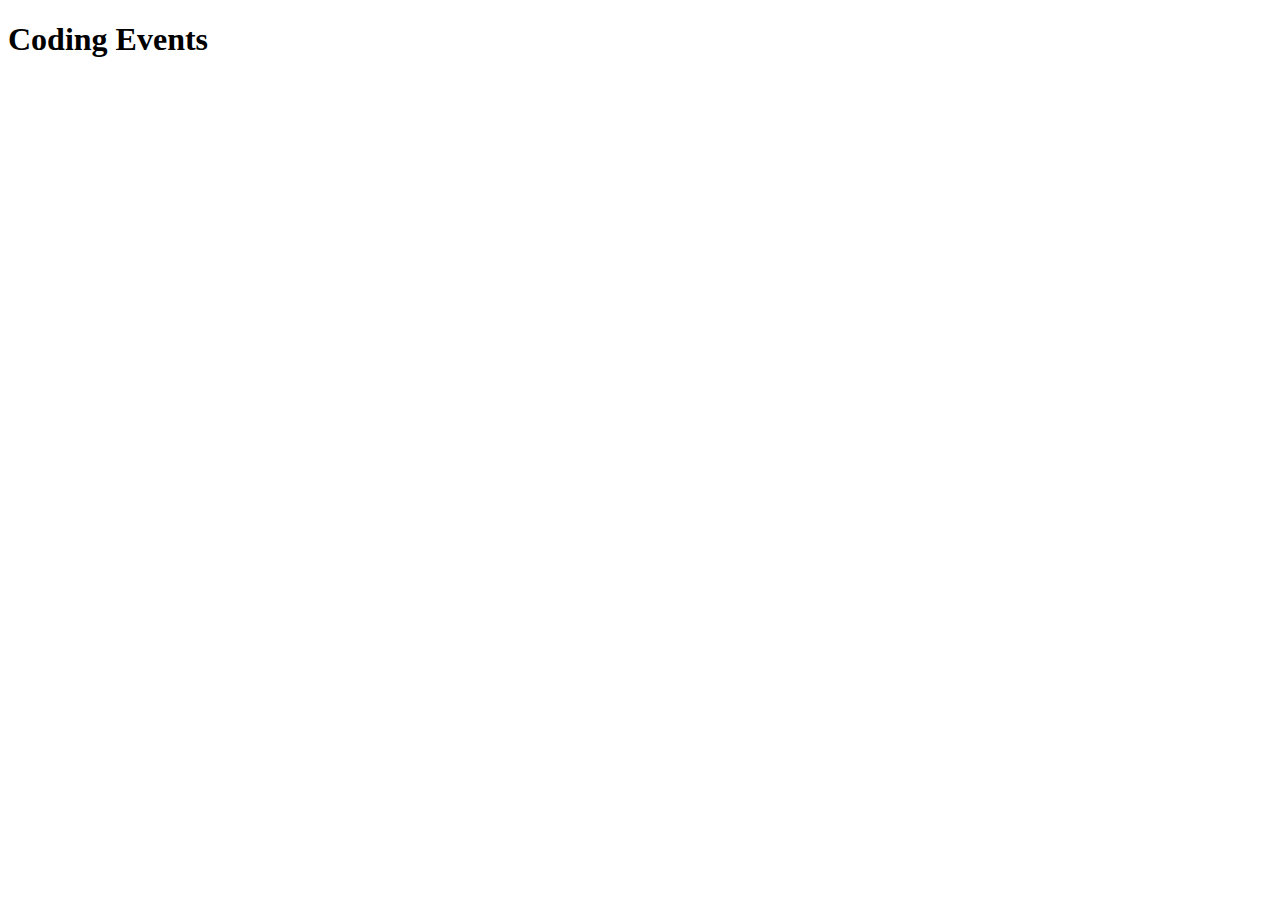
==== ProiectSpring/src/main/resources/templates/index.html @ 7acfeb20 "Added spring security for codingEvents" ====
<!DOCTYPE html>
<html lang="en" xmlns:th="http://www.thymeleaf.org">
<head th:replace="~{fragments :: head}">
<body class="container">
    <h1>Coding Events</h1>
    <header th:replace="~{fragments :: header}"></header> <!-- primul argument se refera la numele fisierului si al doilea la numele fragmentului -->
</body>
</html>
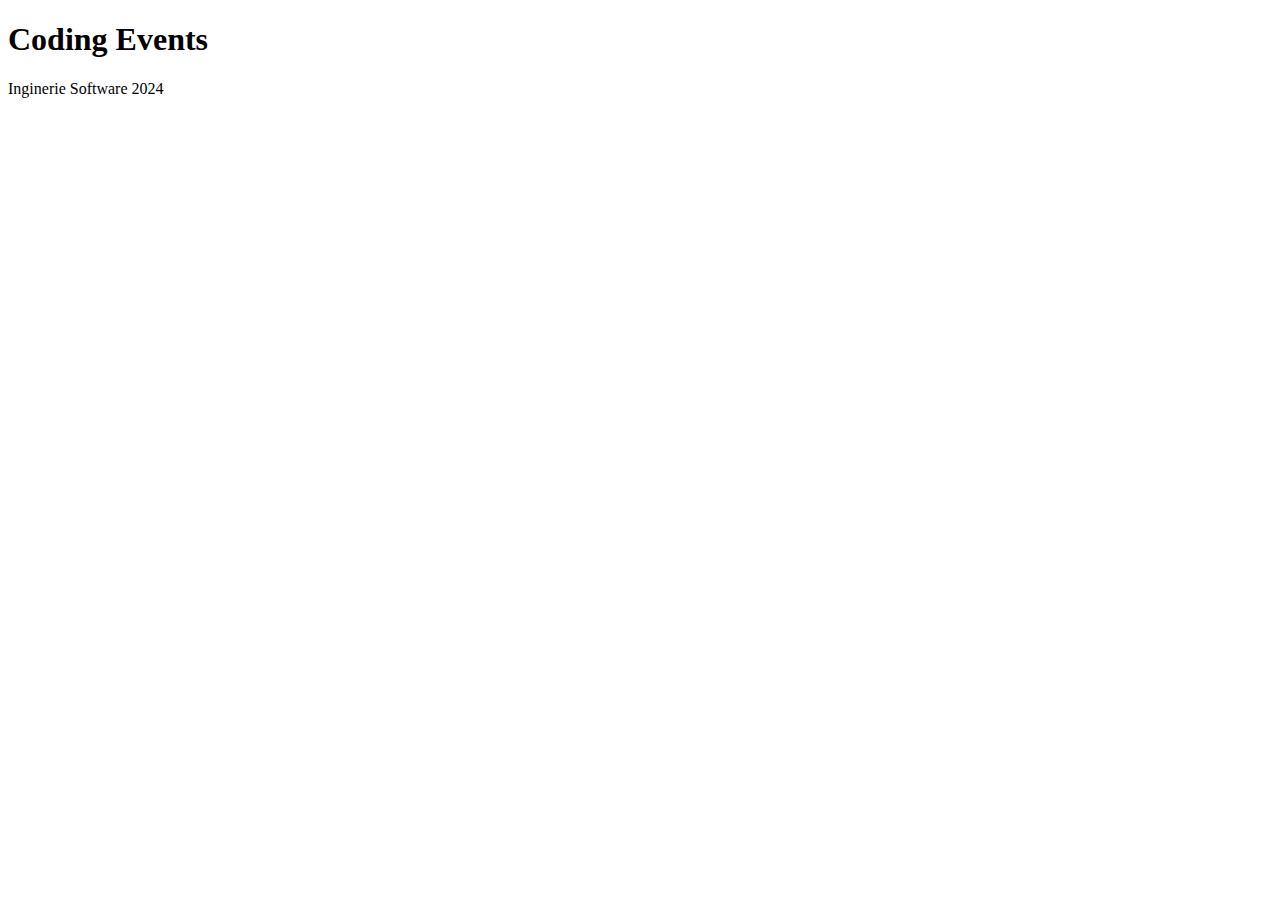
==== commit 0d2ebf5c: "Added Services impl for each repo and UI changes" ====
--- a/ProiectSpring/src/main/resources/templates/index.html
+++ b/ProiectSpring/src/main/resources/templates/index.html
@@ -5,4 +5,10 @@
     <h1>Coding Events</h1>
     <header th:replace="~{fragments :: header}"></header> <!-- primul argument se refera la numele fisierului si al doilea la numele fragmentului -->
 </body>
+
+<footer th:fragment="footer" class="footer mt-auto py-3 bg-light text-center">
+    <div class="container d-flex align-items-center justify-content-center">
+        <span class="text-muted">Inginerie Software 2024</span>
+    </div>
+</footer>
 </html>